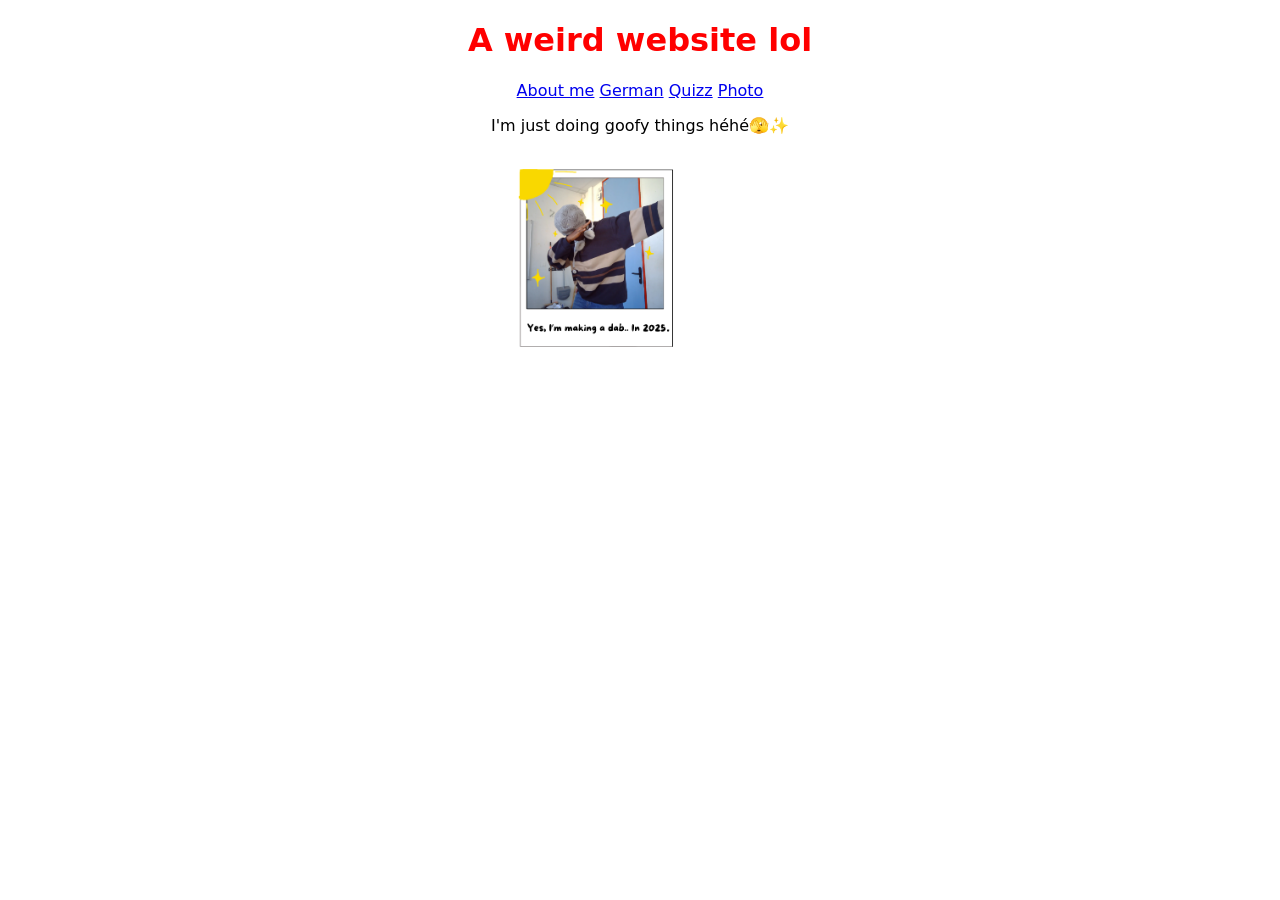
==== index.html @ 05382489 "I've added a few picture ( of my personal work) and made sure that the link to the style.css was in " ====
<!DOCTYPE html>
<html lang="en">
 <head>
    <meta charset="utf-8" />
    <title>A weirdwebsite index</title>
    <link rel="stylesheet" href="style.css" />
 </head>
  <body>
   <div class="Big">
    <h1>A weird website lol</h1>

    <nav class="navbar">
    <a href="Aboutme.html">About me</a>
    <a href="German.html"> German</a>
    <a href="Quizz.html" >Quizz</a>
    <a href="Photo.html">Photo</a>
  </nav>

     <p> I'm just doing goofy things héhé🫣​✨

<img src="picture/Yees.png" alt = "Yes. It's me." width = 300px>
</div>
---- style.css ----
body {
    text-align: center;
    font-family: "Comic Relief", system-ui;

}
 h1 {
  color:red
  
 }

 h1 {

    text-align: center;
 }

 .comic-relief-regular {
  font-family: "Comic Relief", system-ui;
  font-weight: 400;
  font-style: normal;
}

.comic-relief-bold {
  font-family: "Comic Relief", system-ui;
  font-weight: 700;
  font-style: normal;
}

img {

    display: block;
    margin: 0 auto;

}
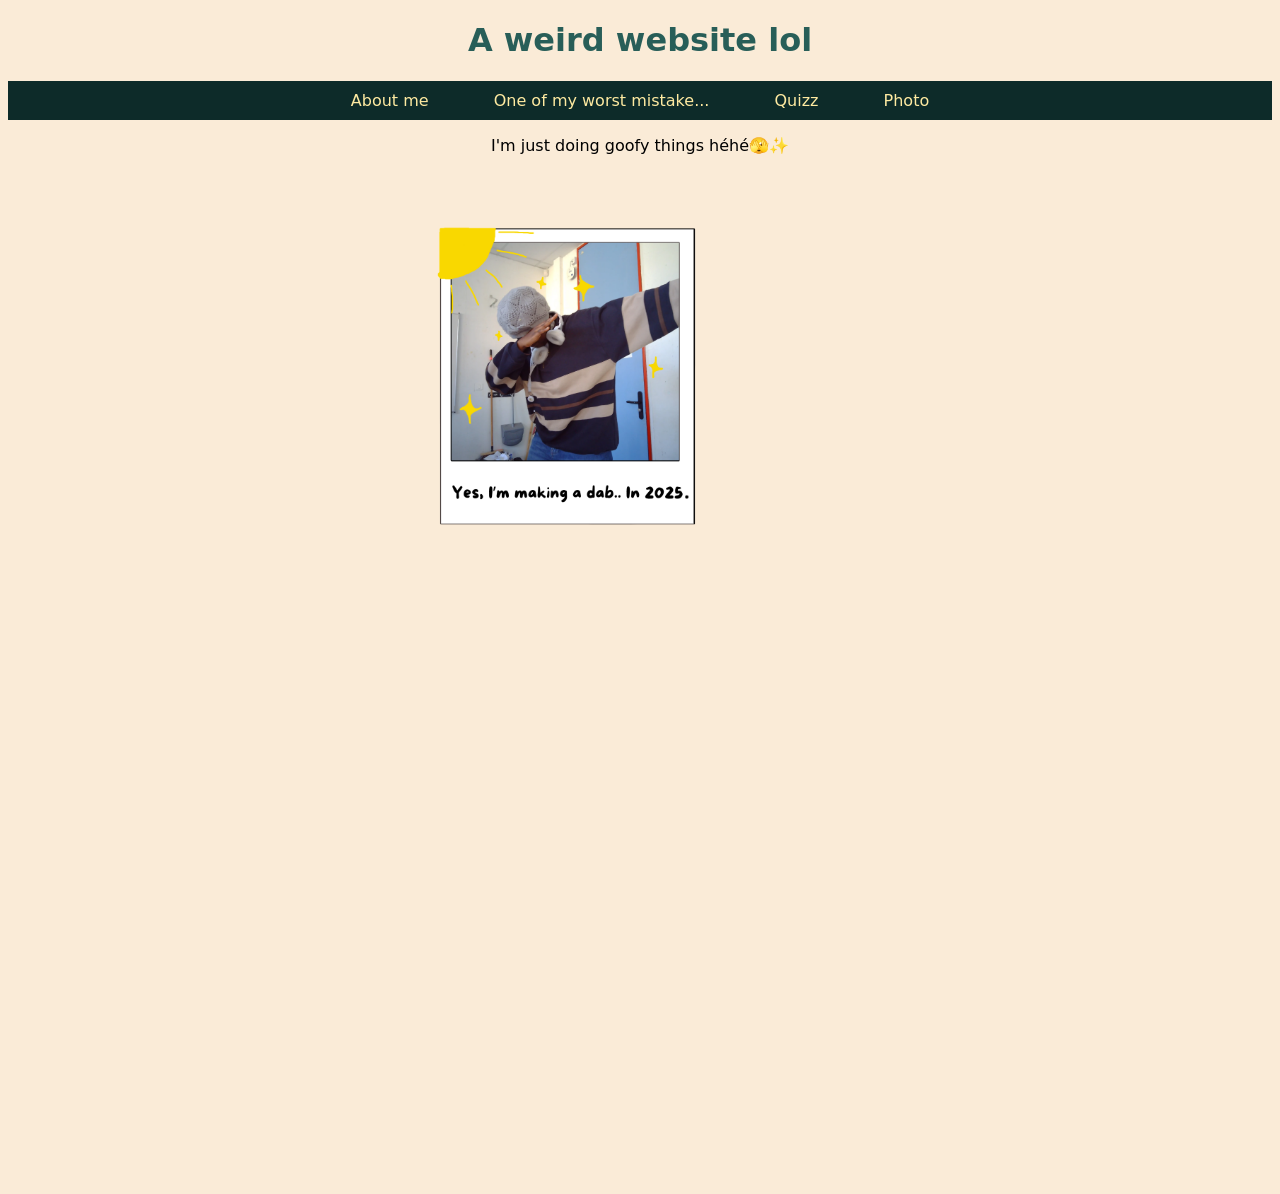
==== commit ffe8fe3e: "I've tried to add a nav bar to the german.html page but meh, it doesn't realy do what I want to do s" ====
--- a/index.html
+++ b/index.html
@@ -11,16 +11,21 @@
 
     <nav class="navbar">
     <a href="Aboutme.html">About me</a>
-    <a href="German.html"> German</a>
+    <a href="German.html"> One of my worst mistake...</a>
     <a href="Quizz.html" >Quizz</a>
     <a href="Photo.html">Photo</a>
   </nav>
 
      <p> I'm just doing goofy things héhé🫣​✨
 
-<img src="picture/Yees.png" alt = "Yes. It's me." width = 300px>
+<div id = "img">
+<img src="picture/Yees.png" alt = "Yes. It's me." width = 500px>
 </div>
 
+<video autoplay loop muted width="500" height="300" src="Video/1125.mp4">
+
+    Animation of a little flower.
+  </video>
       
      
 
--- a/style.css
+++ b/style.css
@@ -1,33 +1,57 @@
 body {
     text-align: center;
     font-family: "Comic Relief", system-ui;
-
+    background-color: antiquewhite;
 }
  h1 {
-  color:red
+  color:#18534Fed;
+  text-align: center;
   
  }
 
- h1 {
-
-    text-align: center;
+ h3 {
+     color: #18534F;
+     text-align: center;
  }
 
+
+
  .comic-relief-regular {
-  font-family: "Comic Relief", system-ui;
+  font-family: "Comic Relief";
   font-weight: 400;
   font-style: normal;
 }
 
 .comic-relief-bold {
-  font-family: "Comic Relief", system-ui;
+  font-family: "Comic Relief";
   font-weight: 700;
   font-style: normal;
 }
 
-img {
+.img {
 
     display: block;
     margin: 0 auto;
 
+}
+
+nav.navbar a:hover {
+  background-color: rgb(141, 128, 110);
+
+}
+
+nav.navbar {
+  display: block;
+  justify-content: center;
+  background-color: #0d2b29;
+  padding: 10px 0;
+}
+
+nav.navbar a {
+  color: #FEEAA1;
+  text-decoration: none;
+  padding: 10px 20px;
+  margin: 0 10px;
+  border-radius: 25px;
+  transition: background-color 0.3s;
 }
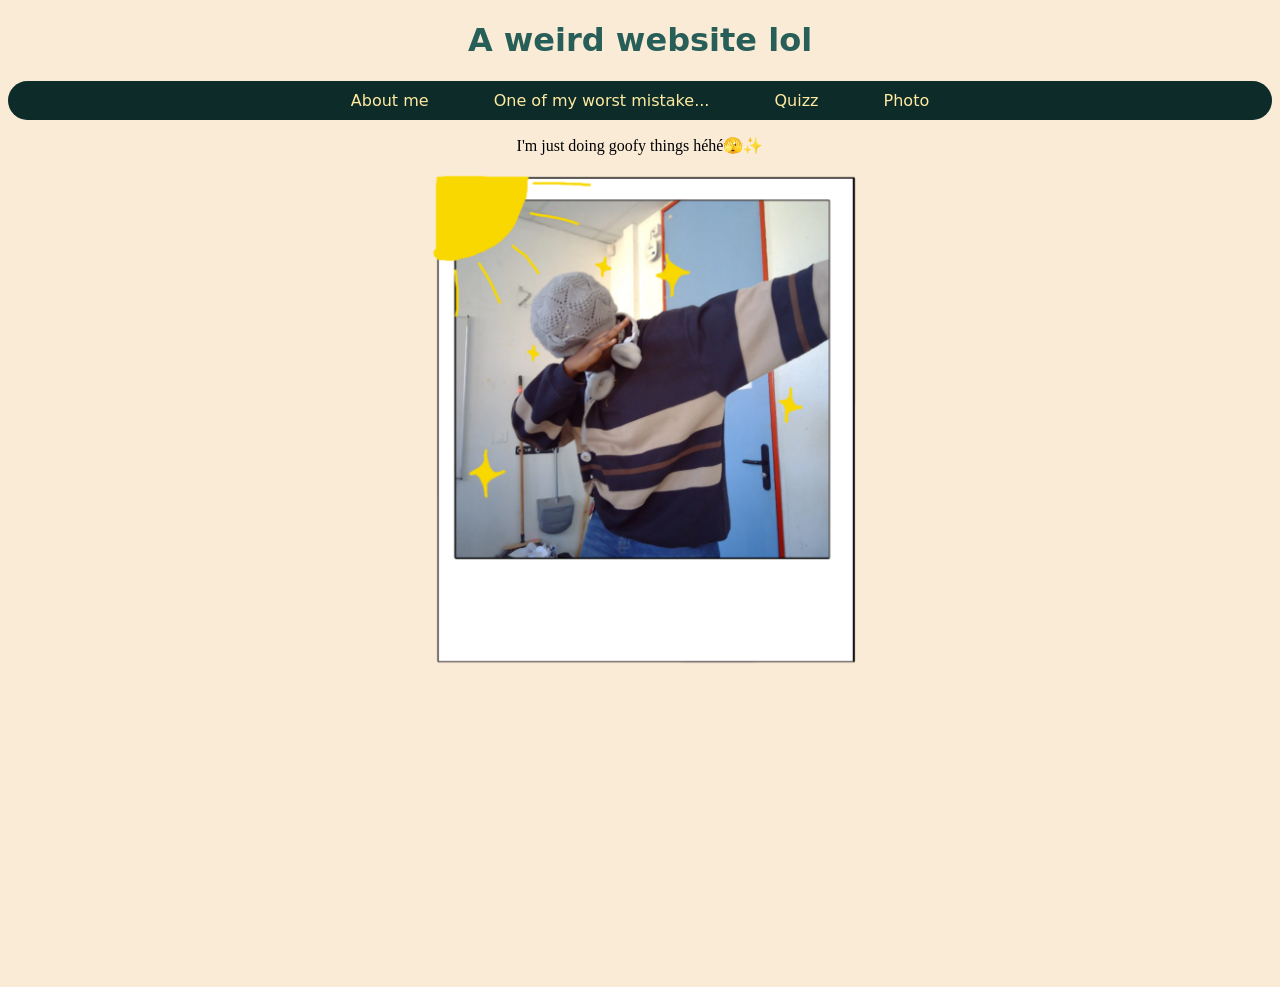
==== commit e4e70fb6: "I've tried to fix the position in the index.html, the problem was that everytile I tried a new tacti" ====
--- a/index.html
+++ b/index.html
@@ -16,16 +16,18 @@
     <a href="Photo.html">Photo</a>
   </nav>
 
-     <p> I'm just doing goofy things héhé🫣​✨
+     <p> I'm just doing goofy things héhé🫣​✨</p>
 
-<div id = "img">
-<img src="picture/Yees.png" alt = "Yes. It's me." width = 500px>
+
+<img src="picture/Yeesfinale.png" alt = "Yes. It's me." width = 500px class="center">
 </div>
 
+<div id = "video">
 <video autoplay loop muted width="500" height="300" src="Video/1125.mp4">
 
     Animation of a little flower.
   </video>
+</div>
       
      
 
--- a/style.css
+++ b/style.css
@@ -14,6 +14,11 @@
      text-align: center;
  }
 
+ p{
+   text-align: center;
+   font-family:"Comic Relief"
+
+ }
 
 
  .comic-relief-regular {
@@ -44,6 +49,7 @@
   display: block;
   justify-content: center;
   background-color: #0d2b29;
+  border-radius: 25px;
   padding: 10px 0;
 }
 
@@ -54,4 +60,10 @@
   margin: 0 10px;
   border-radius: 25px;
   transition: background-color 0.3s;
-}+}
+
+.video-container {
+    position: relative; /* contexte de référence */
+    width: 640px;
+    margin: 20px auto;
+  }
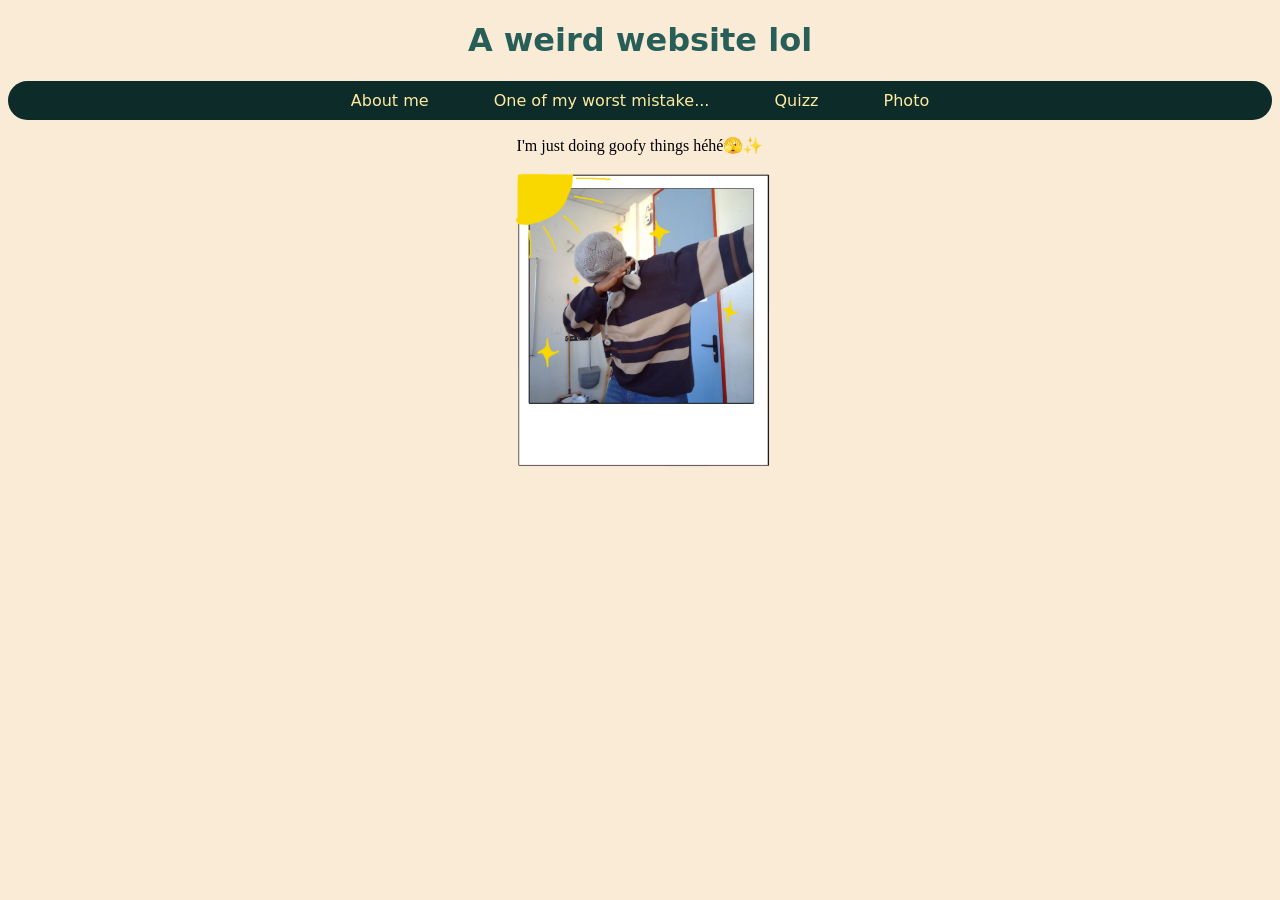
==== commit d1b17e85: "I've deleted the quizz, I'm abit lazy to make it lol, and I'm trying to make the code more readable," ====
--- a/index.html
+++ b/index.html
@@ -19,7 +19,7 @@
      <p> I'm just doing goofy things héhé🫣​✨</p>
 
 
-<img src="picture/Yeesfinale.png" alt = "Yes. It's me." width = 500px class="center">
+<img src="picture/Yeesfinale.png" alt = "Yes. It's me." width = 300px class="center">
 </div>
 
 <div id = "video">
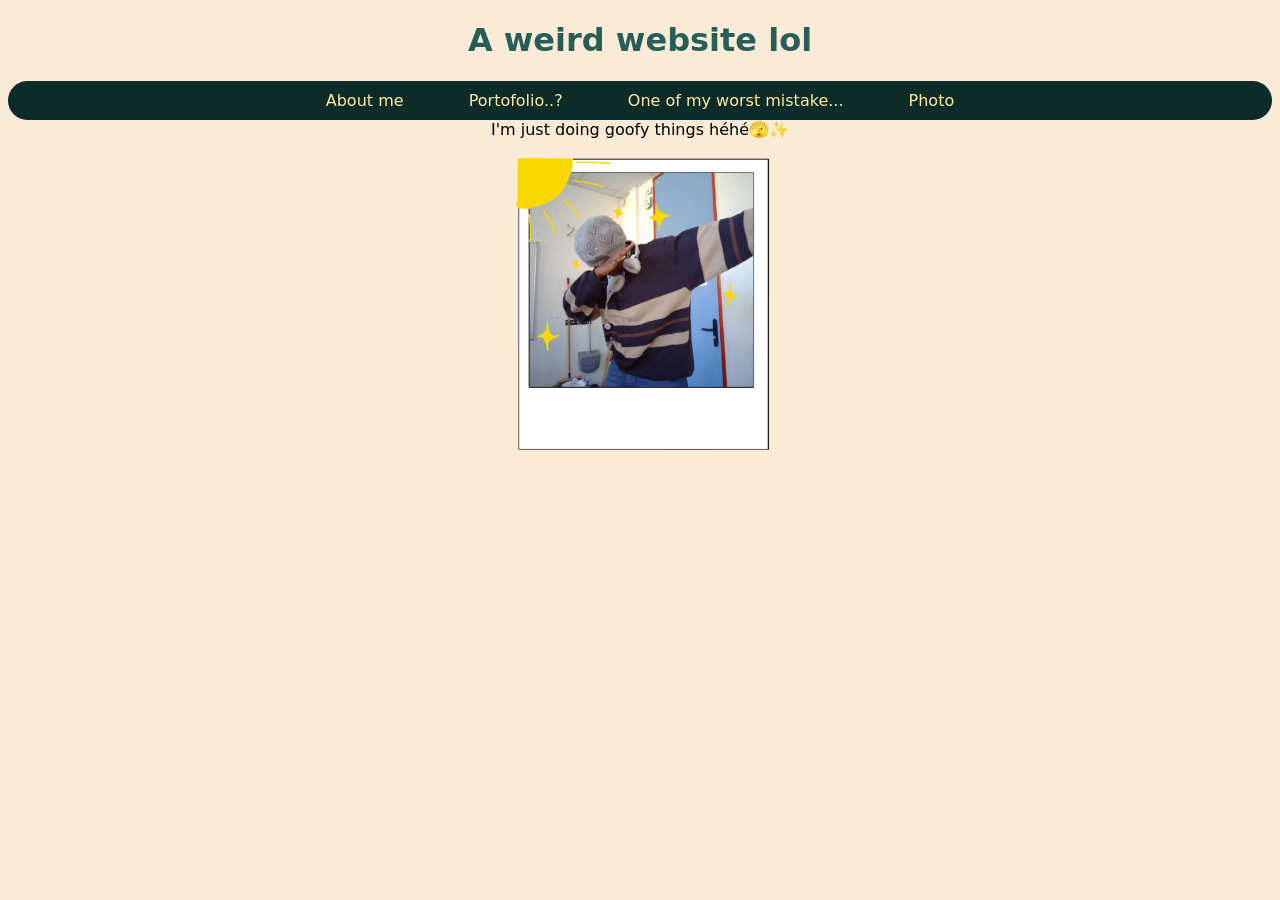
==== commit aff68b3d: "I'm continuing to add some details in portofolio.html" ====
--- a/index.html
+++ b/index.html
@@ -11,8 +11,8 @@
 
     <nav class="navbar">
     <a href="Aboutme.html">About me</a>
+    <a href="Portofolio.html">Portofolio..?</a>
     <a href="German.html"> One of my worst mistake...</a>
-    <a href="Quizz.html" >Quizz</a>
     <a href="Photo.html">Photo</a>
   </nav>
 
--- a/style.css
+++ b/style.css
@@ -1,22 +1,33 @@
 body {
     text-align: center;
     font-family: "Comic Relief", system-ui;
-    background-color: antiquewhite;
+    background-color: #faebd7;
 }
  h1 {
+  font-family: "Comic Relief", system-ui;
+  color:#18534Fed;
+  text-align: center;
+  
+ }
+
+ h2 {
+  font-family: "Comic Relief", system-ui;
   color:#18534Fed;
   text-align: center;
   
  }
 
  h3 {
+    font-family: "Comic Relief", system-ui;
      color: #18534F;
      text-align: center;
  }
 
  p{
    text-align: center;
-   font-family:"Comic Relief"
+   font-family:"Comic Relief", system-ui;
+   font-size: medium;
+   margin-top: 0cm;
 
  }
 
@@ -63,7 +74,7 @@
 }
 
 .video-container {
-    position: relative; /* contexte de référence */
+    position: relative;
     width: 640px;
     margin: 20px auto;
   }
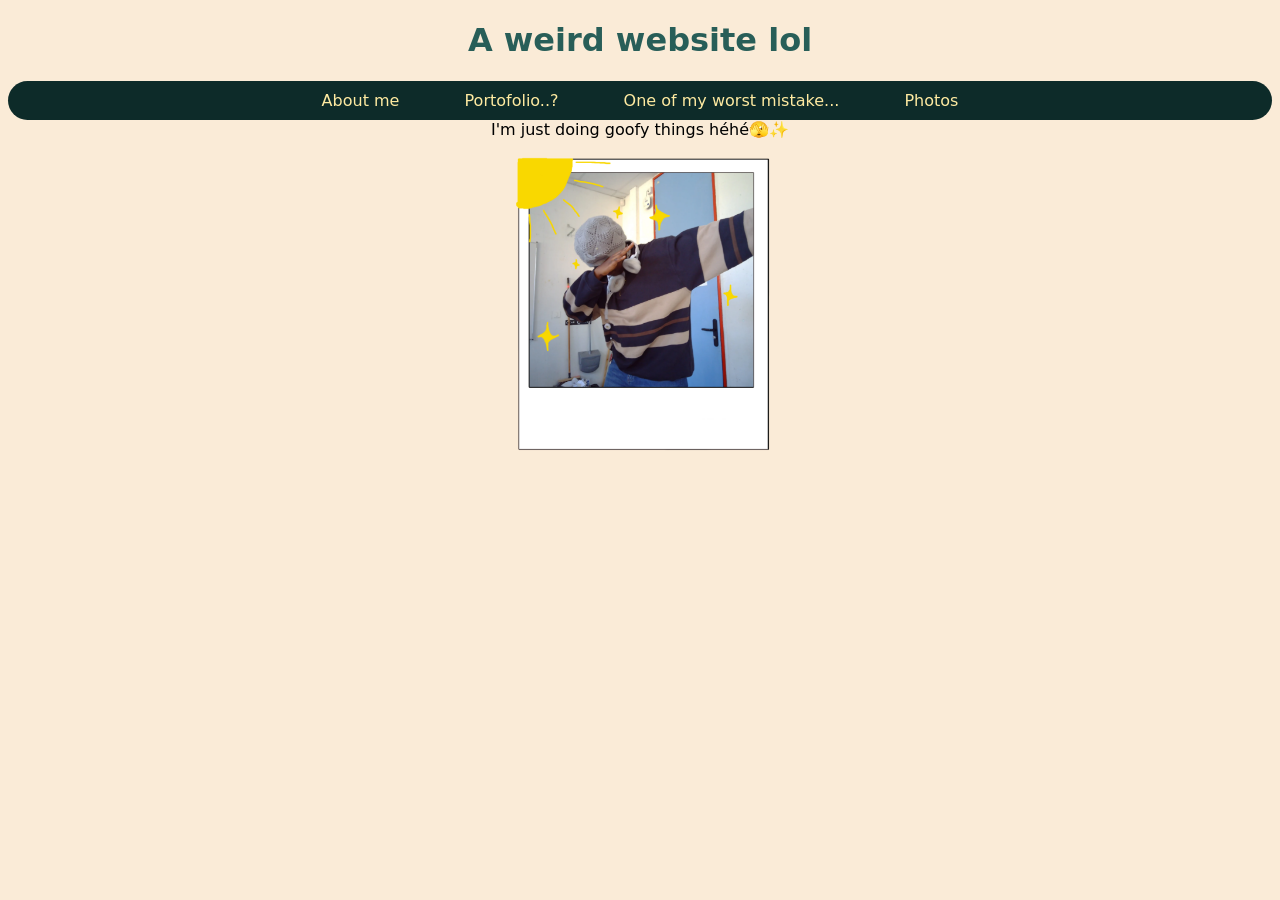
==== commit 26f4cd50: "I've added a few words in the Aboutme.html" ====
--- a/index.html
+++ b/index.html
@@ -13,7 +13,7 @@
     <a href="Aboutme.html">About me</a>
     <a href="Portofolio.html">Portofolio..?</a>
     <a href="German.html"> One of my worst mistake...</a>
-    <a href="Photo.html">Photo</a>
+    <a href="Photos.html">Photos</a>
   </nav>
 
      <p> I'm just doing goofy things héhé🫣​✨</p>
--- a/style.css
+++ b/style.css
@@ -77,4 +77,4 @@
     position: relative;
     width: 640px;
     margin: 20px auto;
-  }+  }
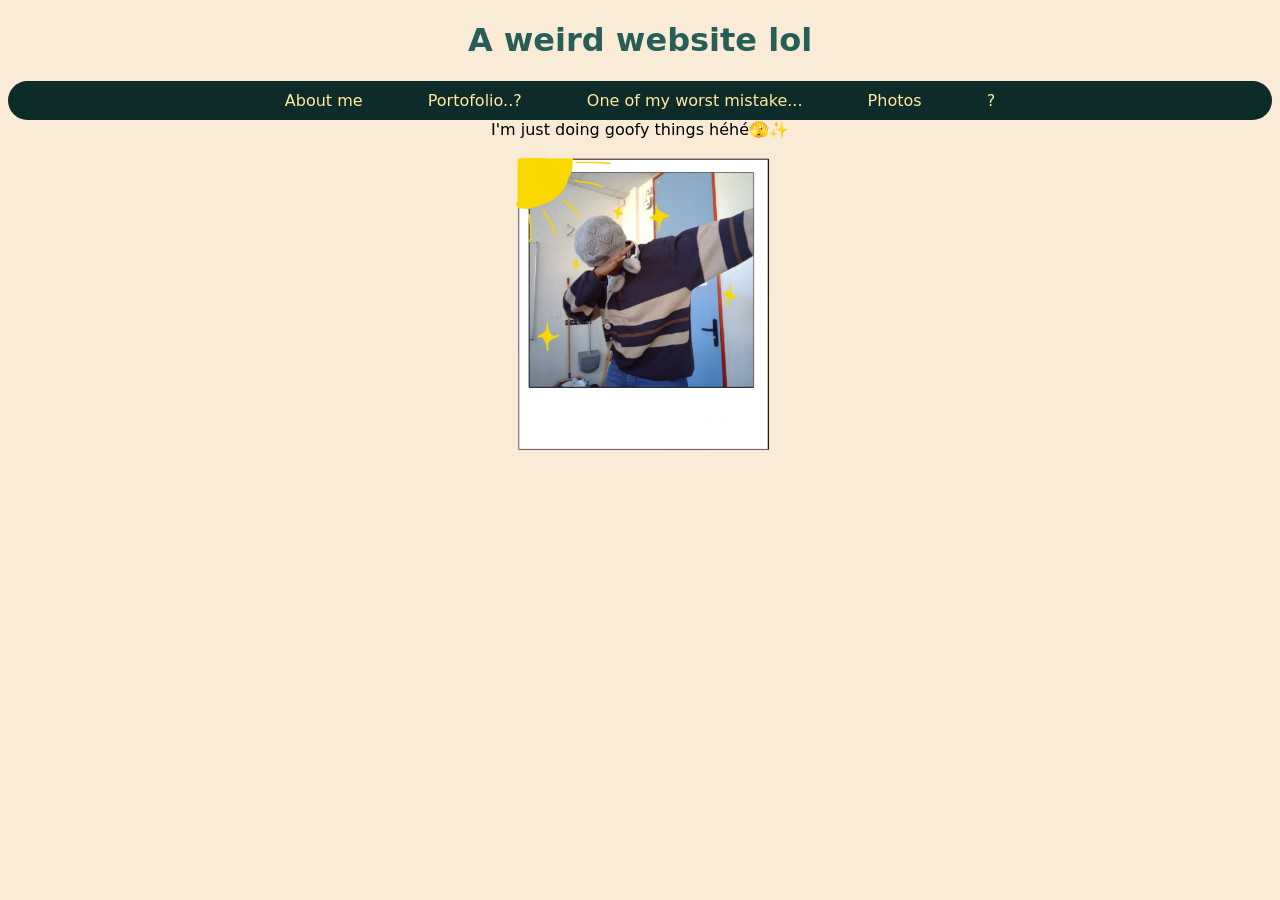
==== commit baa8088e: "I've added the game page on the index.html file" ====
--- a/index.html
+++ b/index.html
@@ -14,6 +14,7 @@
     <a href="Portofolio.html">Portofolio..?</a>
     <a href="German.html"> One of my worst mistake...</a>
     <a href="Photos.html">Photos</a>
+    <a href ="Game.html"> ?</a>
   </nav>
 
      <p> I'm just doing goofy things héhé🫣​✨</p>
